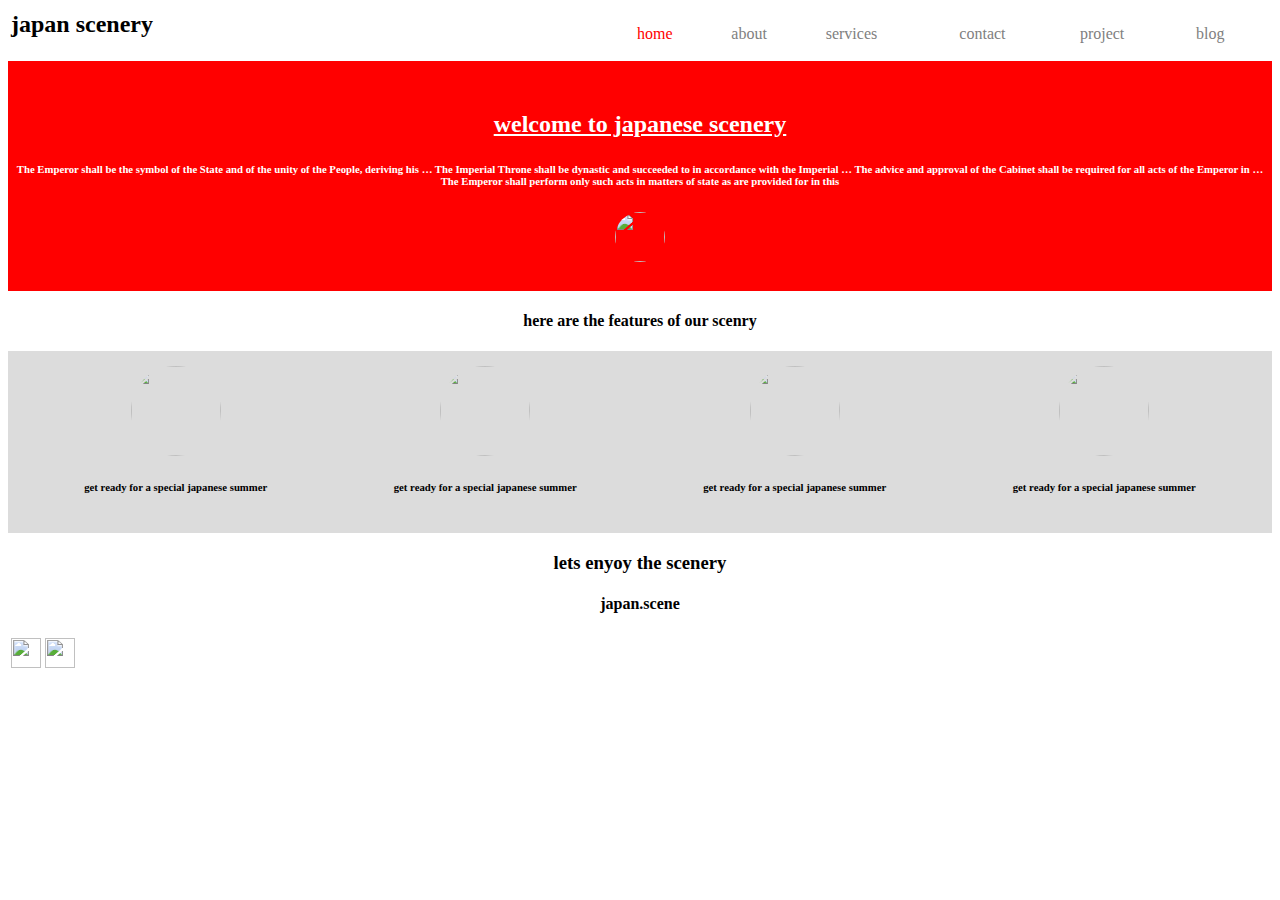
==== index.html @ 5799fef3 "Add files via upload" ====
<DOCTYPE! html>
<html>
  <head>
    <title>japan</title>
    <link rel="stylesheet" href="japan.css">
    </head>
  <body>
    <table id="table1">
            <tr>
                <td id="td1">
                    <h2>japan scenery</h2>
                </td>
                <td><a id="a1" href="index.html">home</a></td>
                <td><a href="about.html">about</a></td>
                <td><a href="h">services</a></td>
                <td><a href="f">contact</a></td>
              <td><a href="j">project</a></td>
              <td><a href="k">blog</a></td>
            </tr>
        </table>
    <div id="table3">
      <h2><u>welcome to japanese scenery</u></h2>
      <h6>
The Emperor shall be the symbol of the State and of the unity of the People, deriving his …
The Imperial Throne shall be dynastic and succeeded to in accordance with the Imperial …
The advice and approval of the Cabinet shall be required for all acts of the Emperor in …
The Emperor shall perform only such acts in matters of state as are provided for in this </h6>
      <img src="download (10).jpeg">
      
    </div>
    <h4>here are the features of our scenry</h4>
     <table id="table4">
       <tr>
         <td>
           <img src="download (10).jpeg"/>
             <h6>get ready for a special japanese summer</h6>
           </td>
         <td>
           <img src="download (10).jpeg">
             <h6>get ready for a special japanese summer</h6>
           </td>
         <td>
           <img src="download (10).jpeg">
           <h6>get ready for a special japanese summer</h6>
             </td>
         <td><img src="download (10).jpeg">
           <h6>get ready for a special japanese summer</h6>
           </td>
       </tr>
       </table>
         <h3>lets enyoy the scenery</h3>
           <h4>japan.scene</h4>
           <table id="table5">
             <tr>
    <td><img src="download (10).jpeg"></td>
     <td><img src="download (10).jpeg"></td>
        </table>
      </table>
      
    </body>
  </html>
---- japan.css ----
body{
  background-color:white;
}
#table1{
  width:100%
}
#td1{
  width:50%;
  font-size:
}

a{
  text-decoration:none;
  color:gray;
}
#a1{
  color:red;
}
#table3{
  background-color:red;
  width:100%;
  height:200px;
  background-size:cover;
  text-align:center;
  padding-top:30px;
}
#table3 h2{
  color:white;
}
 
#table3 h6{
  color:white;
}
#table3 img{
  width:50px;
  border-radius:10000px
}

#table4 img{
  border-radius:50px;
  width:90px;
  
}
#table4{
  width:100%;
  background-color:#dcdcdc;
    padding:12px;
  text-align:center;
 
}
#table4 td{
  margin:5px;
}

h4{
  text-align:center;
}


h3{
  text-align:center;
}
#table5 img{
  width:30px;
}
#table5{
 text-align:center;
}
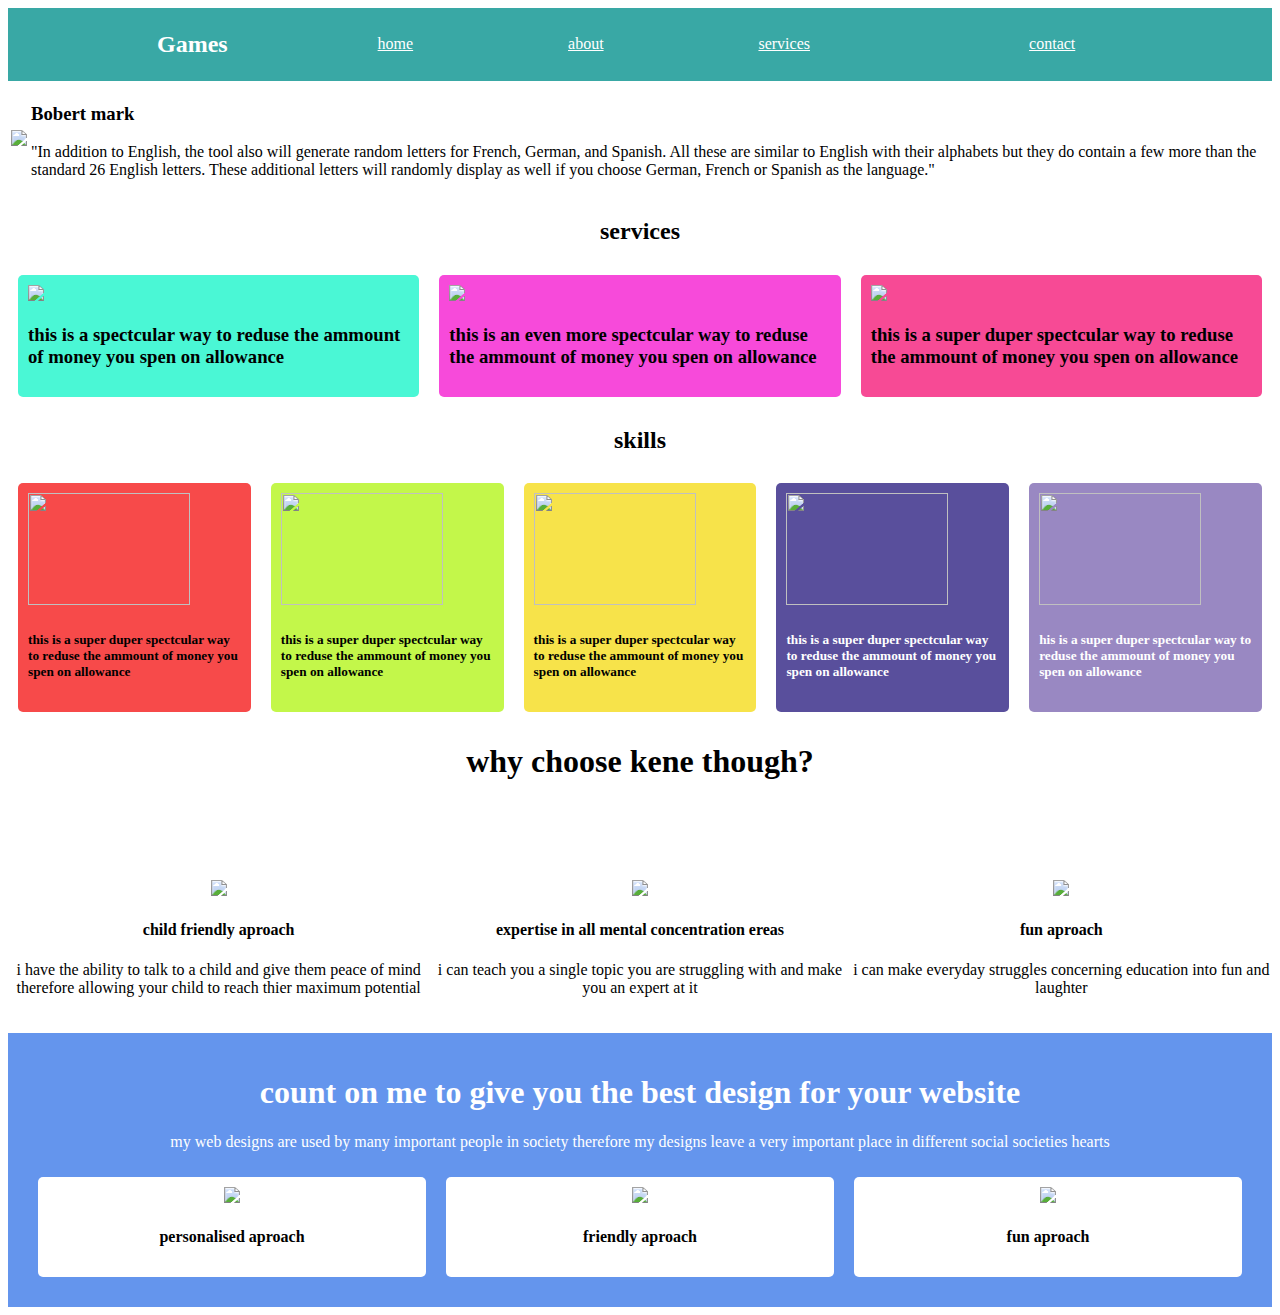
==== commit 793e690b: "Add files via upload" ====
--- a/index.html
+++ b/index.html
@@ -1,61 +1,100 @@
-<DOCTYPE! html>
-<html>
-  <head>
-    <title>japan</title>
-    <link rel="stylesheet" href="japan.css">
-    </head>
-  <body>
-    <table id="table1">
-            <tr>
-                <td id="td1">
-                    <h2>japan scenery</h2>
-                </td>
-                <td><a id="a1" href="index.html">home</a></td>
-                <td><a href="about.html">about</a></td>
-                <td><a href="h">services</a></td>
-                <td><a href="f">contact</a></td>
-              <td><a href="j">project</a></td>
-              <td><a href="k">blog</a></td>
-            </tr>
-        </table>
-    <div id="table3">
-      <h2><u>welcome to japanese scenery</u></h2>
-      <h6>
-The Emperor shall be the symbol of the State and of the unity of the People, deriving his …
-The Imperial Throne shall be dynastic and succeeded to in accordance with the Imperial …
-The advice and approval of the Cabinet shall be required for all acts of the Emperor in …
-The Emperor shall perform only such acts in matters of state as are provided for in this </h6>
-      <img src="download (10).jpeg">
-      
+
+<!DOCTYPE html>
+<html lang="en">
+
+<head>
+  <link rel="stylesheet" href="style.css" />
+  <title>Browser</title>
+</head>
+
+<body>
+  <table id="auto">
+ <tr>
+   <td><h2>Games</h2></td>
+   <td><a href="#table2">home</a></td>
+   <td><a href="#div20">about</a></td>
+   <td><a href="#services">services</a></td>
+   <td><a href="">contact</a></td>
+  </tr>
+  </table>
+  <table id="table2">
+    <tr>
+      <td>
+        <img src="OIP (5).jpeg">
+        </td>
+         <td>
+           <h3>Bobert mark</h3>
+           <p>
+             "In addition to English, the tool also will generate random letters for French, German, and Spanish. All these are similar to English with their alphabets but they do contain a few more than the standard 26 English letters. These additional letters will randomly display as well if you choose German, French or Spanish as the language."
+           </p>
+           </td>
+      </tr>
+    </table>
+    <h2 id="services">services</h2>
+ <div id="parent">
+  <div id="first">
+    <img src="OIP (4).jpeg"/>
+      <h3>this is a spectcular way to reduse the ammount of money you spen on allowance </h3>
+  </div>
+  <div id="second">
+    <img src="OIP (4).jpeg"/>
+      <h3>this is an even more spectcular way to reduse the ammount of money you spen on allowance </h3>
+  </div>
+  <div id="third">
+   <img src="OIP (4).jpeg"/>
+     <h3>this is a super duper spectcular way to reduse the ammount of money you spen on allowance </h3>
     </div>
-    <h4>here are the features of our scenry</h4>
-     <table id="table4">
-       <tr>
-         <td>
-           <img src="download (10).jpeg"/>
-             <h6>get ready for a special japanese summer</h6>
-           </td>
-         <td>
-           <img src="download (10).jpeg">
-             <h6>get ready for a special japanese summer</h6>
-           </td>
-         <td>
-           <img src="download (10).jpeg">
-           <h6>get ready for a special japanese summer</h6>
-             </td>
-         <td><img src="download (10).jpeg">
-           <h6>get ready for a special japanese summer</h6>
-           </td>
-       </tr>
-       </table>
-         <h3>lets enyoy the scenery</h3>
-           <h4>japan.scene</h4>
-           <table id="table5">
-             <tr>
-    <td><img src="download (10).jpeg"></td>
-     <td><img src="download (10).jpeg"></td>
-        </table>
-      </table>
-      
-    </body>
-  </html>+    </div>
+     <h2>skills</h2>
+  <div id="uncle">
+      <div id="first">
+    <img src="OIP (4).jpeg">
+      <h5>this is a super duper spectcular way to reduse the ammount of money you spen on allowance </h5>
+  </div>
+  <div id="second">
+    <img src="OIP (4).jpeg">
+      <h5>this is a super duper spectcular way to reduse the ammount of money you spen on allowance </h5>
+  </div>
+  <div id="third">
+    <img src="OIP (4).jpeg">
+      <h5>this is a super duper spectcular way to reduse the ammount of money you spen on allowance </h5>
+      </div>
+   <div id="fourth"> 
+     <img src="OIP (4).jpeg">
+       <h5>this is a super duper spectcular way to reduse the ammount of money you spen on allowance </h5>
+  </div>
+    <div id="fifth">
+      <img src="OIP (4).jpeg">
+        <h5>his is a super duper spectcular way to reduse the ammount of money you spen on allowance </h5>
+  </div>
+  </div>
+     <h1>why choose kene though?</h1>
+         <div id="div1000">
+          
+     <div id="divrr">
+       <img src="th (6).jpeg"><h4>child friendly aproach</h4><p>i have the ability to talk to a child and give them peace of mind therefore allowing your child to reach thier maximum potential </p></div>
+       <div id="di44"><img src="th (5).jpeg"><h4>expertise in all mental concentration ereas </h4><p> 
+ i can teach you a single topic you are struggling with and make you an expert at it</p></div>
+            <div id="divi"><img src="th (4).jpeg"><h4>fun aproach</h4><p>i can make everyday struggles concerning education into fun and laughter</p></div>    
+     </div>
+         
+         
+         <div id="div20">
+           <div><h1>count on me to give you the best design for your website<h1>
+             </div>
+              <div> <p>
+               my web designs are used by many important people in society
+                 therefore my designs leave a very important place  in different social societies hearts
+                </p>
+               </div>
+                <div id="div21">
+                          <div id="divi"><img src="th (7).jpeg"><h4>personalised aproach</h4><p></div>
+                            <div id="divi"><img src="th (7).jpeg"><h4>friendly aproach</h4></div> 
+                              <div id="divi"><img src="th (7).jpeg"><h4>fun aproach</h4></div> 
+     </div>
+ </div>
+
+     
+</body>
+
+</html>--- a/style.css
+++ b/style.css
@@ -0,0 +1,177 @@
+body{
+}
+#auto{
+  width:100%;
+ background-color:#39A8A5;
+  color:white;
+}
+#auto a{
+  color:white;
+}
+#auto a:hover{
+  color:blue;
+  font-size:20px;
+}
+
+#auto:hover{
+  background-color:#ADCCCB;
+}
+#parent{
+  width:100%;
+  display:flex;
+  flex-direction:row;
+  margin-bottom:20px;
+  border-radius:10px;
+}
+#parent #first{
+  background-color:#4AF7D5;
+  flex:1;
+  margin:10px;
+  padding:10px
+}
+#parent #second{
+  background-color:#F74ADA;
+  flex:1;
+   margin:10px;
+  padding:10px
+}
+#parent #third{
+  background-color:#F74A95;
+  flex:1;
+   margin:10px;
+  padding:10px
+}
+h2{
+  text-align:center;
+}
+#uncle{
+ width:100%;
+  display:flex;
+  flex-direction:row;
+  
+}
+#uncle #first{
+  background-color:#F74A4A;
+  flex:1;
+   margin:10px;
+  padding:10px;
+ }
+#uncle #second{
+  background-color:#C3F74A;
+  flex:1;
+   margin:10px;
+  padding:10px;
+}
+#uncle #third{
+  background-color:#F7E34A;
+  flex:1;
+   margin:10px;
+  padding:10px
+}
+#uncle #fourth{
+  background-color:#594F9C;
+  flex:1;
+   margin:10px;
+  color:white;
+  padding:10px
+}
+#uncle #fifth{
+  background-color:#9988C2;
+  flex:1;
+   margin:10px;
+  color:white;
+  padding:10px
+}
+#uncle img{
+ width:162px;
+  height:112px;
+}
+#uncle div{
+  border-radius:5px;
+}
+#parent div{
+  border-radius:5px;
+}
+#div1000{
+  display:flex;
+  flex-direction:row;
+  margin-bottom:20px;
+  border-radius:10px;
+  margin-top:100px
+}
+#div1000 div{
+  border-radius:5px;
+  width:100px;
+}
+#div1000 div{
+  border-radius:5px;
+  width:100px;
+  flex:1;
+}
+h1{
+  margin-top:70 px;
+  text-align:center;
+}
+#div1000 div{
+  border-radius:5px;
+  text-align:center;
+}
+#div1000 div img{
+  width:50px;
+  
+  text-align:center;
+}
+#div20{
+  background-color:#6495ed;
+  text-align:center;
+  padding:20px
+}
+#div20 div{
+color:white;
+}
+#div21{
+    width:100%;
+  display:flex;
+  flex-direction:row;
+background-color:#6495ed;
+}
+#div21 div{
+  background-color:white;
+  width:100%;
+  flex:1;
+  border-radius:5px;
+  text-align:center;
+   margin:10px;
+  padding:10px;
+    color:black;
+}
+#div21 div img{
+  width:50px;
+  
+}
+
+
+
+
+
+
+
+
+
+
+
+
+
+
+
+
+
+
+
+
+
+
+
+
+
+
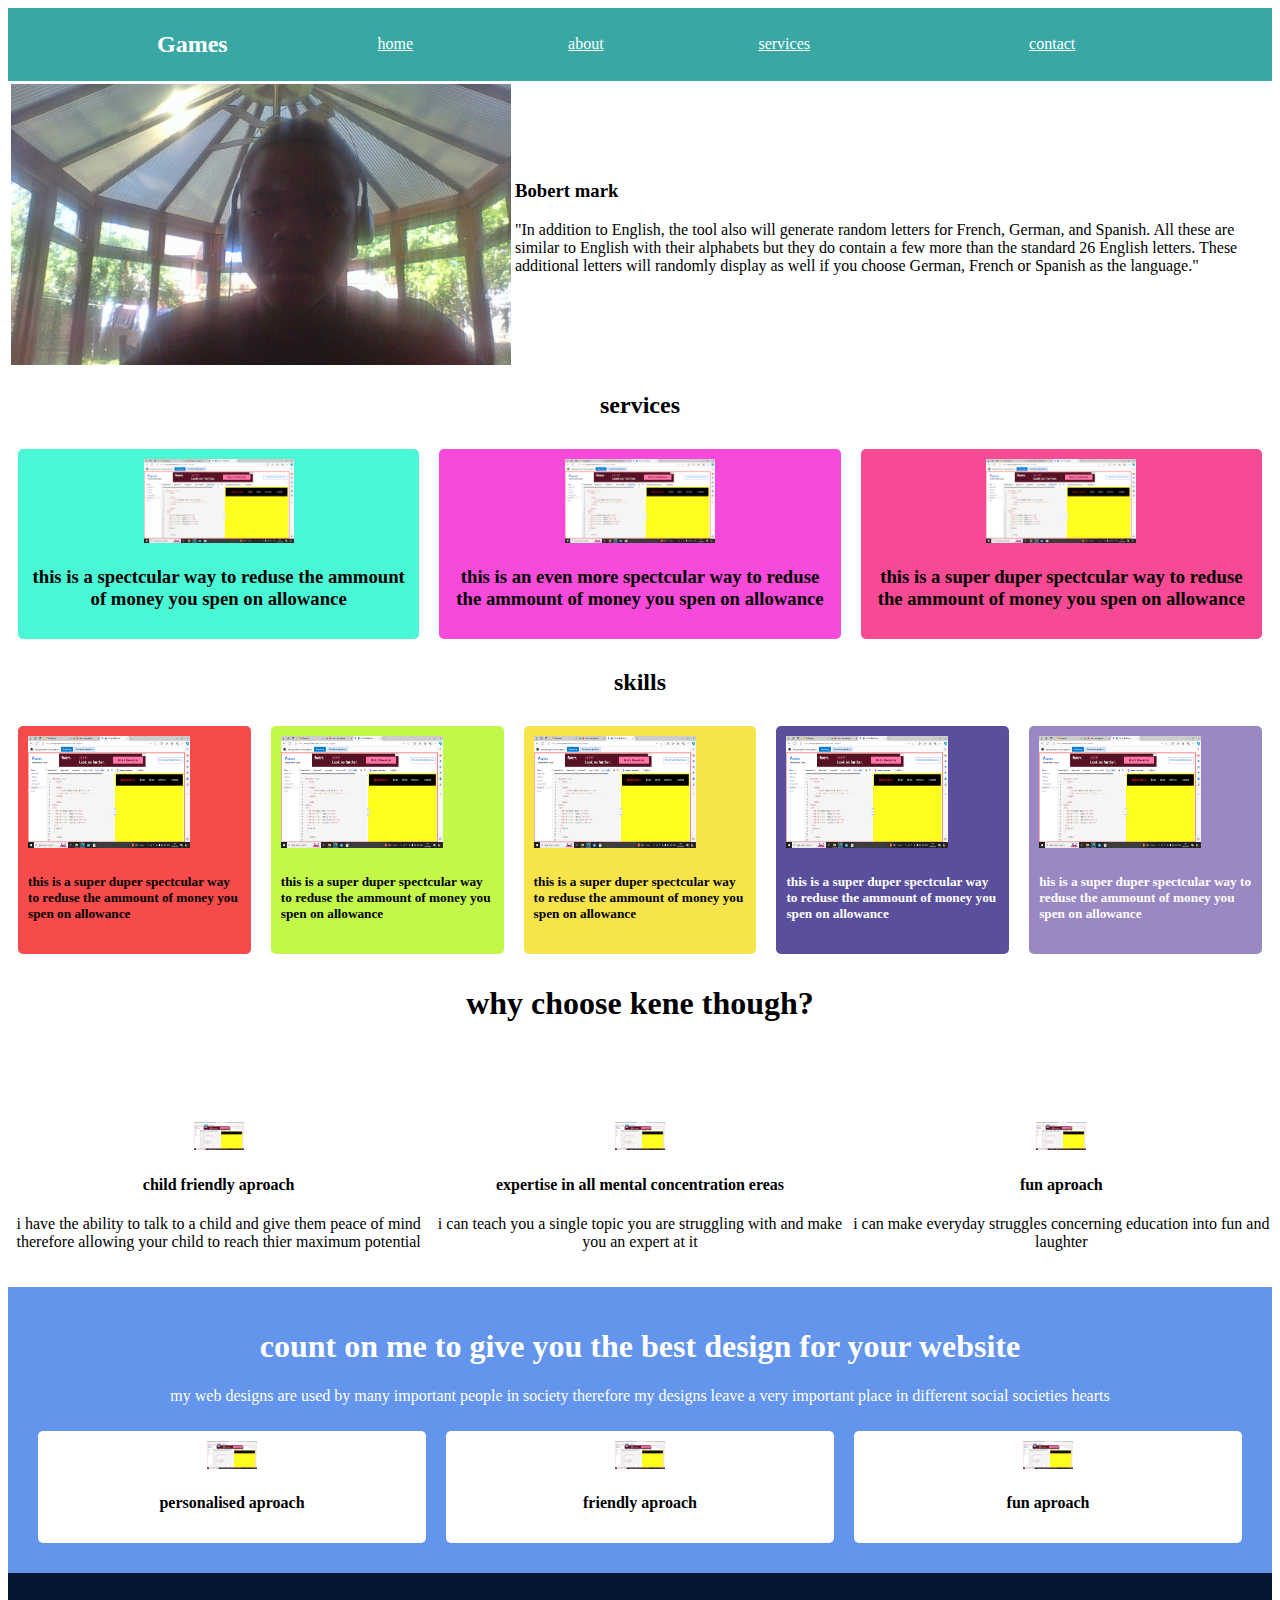
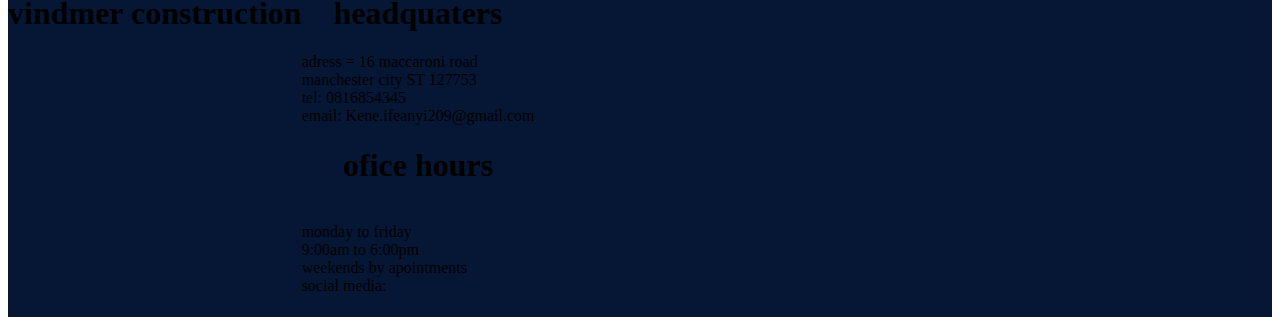
==== commit ae94aed3: "Add files via upload" ====
--- a/index.html
+++ b/index.html
@@ -6,7 +6,6 @@
   <link rel="stylesheet" href="style.css" />
   <title>Browser</title>
 </head>
-
 <body>
   <table id="auto">
  <tr>
@@ -20,7 +19,7 @@
   <table id="table2">
     <tr>
       <td>
-        <img src="OIP (5).jpeg">
+        <img src="kkk.jpg" 100>
         </td>
          <td>
            <h3>Bobert mark</h3>
@@ -33,38 +32,38 @@
     <h2 id="services">services</h2>
  <div id="parent">
   <div id="first">
-    <img src="OIP (4).jpeg"/>
+    <img src="nnn.png" width="100px"/>
       <h3>this is a spectcular way to reduse the ammount of money you spen on allowance </h3>
   </div>
   <div id="second">
-    <img src="OIP (4).jpeg"/>
+    <img src="nnn.png" width="100px"/>
       <h3>this is an even more spectcular way to reduse the ammount of money you spen on allowance </h3>
   </div>
   <div id="third">
-   <img src="OIP (4).jpeg"/>
+    <img src="nnn.png" width="100px"/>
      <h3>this is a super duper spectcular way to reduse the ammount of money you spen on allowance </h3>
     </div>
     </div>
      <h2>skills</h2>
   <div id="uncle">
       <div id="first">
-    <img src="OIP (4).jpeg">
+    <img src="nnn.png">
       <h5>this is a super duper spectcular way to reduse the ammount of money you spen on allowance </h5>
   </div>
   <div id="second">
-    <img src="OIP (4).jpeg">
+    <img src="nnn.png">
       <h5>this is a super duper spectcular way to reduse the ammount of money you spen on allowance </h5>
   </div>
   <div id="third">
-    <img src="OIP (4).jpeg">
+    <img src="nnn.png">
       <h5>this is a super duper spectcular way to reduse the ammount of money you spen on allowance </h5>
       </div>
    <div id="fourth"> 
-     <img src="OIP (4).jpeg">
+     <img src="nnn.png">
        <h5>this is a super duper spectcular way to reduse the ammount of money you spen on allowance </h5>
   </div>
     <div id="fifth">
-      <img src="OIP (4).jpeg">
+      <img src="nnn.png">
         <h5>his is a super duper spectcular way to reduse the ammount of money you spen on allowance </h5>
   </div>
   </div>
@@ -72,10 +71,10 @@
          <div id="div1000">
           
      <div id="divrr">
-       <img src="th (6).jpeg"><h4>child friendly aproach</h4><p>i have the ability to talk to a child and give them peace of mind therefore allowing your child to reach thier maximum potential </p></div>
-       <div id="di44"><img src="th (5).jpeg"><h4>expertise in all mental concentration ereas </h4><p> 
+       <img src="nnn.png"><h4>child friendly aproach</h4><p>i have the ability to talk to a child and give them peace of mind therefore allowing your child to reach thier maximum potential </p></div>
+       <div id="di44"><img src="nnn.png"><h4>expertise in all mental concentration ereas </h4><p> 
  i can teach you a single topic you are struggling with and make you an expert at it</p></div>
-            <div id="divi"><img src="th (4).jpeg"><h4>fun aproach</h4><p>i can make everyday struggles concerning education into fun and laughter</p></div>    
+            <div id="divi"><img src="nnn.png"><h4>fun aproach</h4><p>i can make everyday struggles concerning education into fun and laughter</p></div>    
      </div>
          
          
@@ -88,11 +87,23 @@
                 </p>
                </div>
                 <div id="div21">
-                          <div id="divi"><img src="th (7).jpeg"><h4>personalised aproach</h4><p></div>
-                            <div id="divi"><img src="th (7).jpeg"><h4>friendly aproach</h4></div> 
-                              <div id="divi"><img src="th (7).jpeg"><h4>fun aproach</h4></div> 
+                          <div id="divi"><img src="nnn.png"><h4>personalised aproach</h4><p></div>
+                            <div id="divi"><img src="nnn.png"><h4>friendly aproach</h4></div> 
+                              <div id="divi"><img src="nnn.png"><h4>fun aproach</h4></div> 
      </div>
  </div>
+ <div id="com">
+  <div>
+    <h1>vindmer construction</h1>
+  </div>
+  <div>
+  <h1>headquaters</h1>
+  <p>adress = 16 maccaroni road <br> manchester city ST 127753 <br> tel: 0816854345 <br> email: Kene.ifeanyi209@gmail.com
+  <br><h1>ofice hours</h1><br>monday to friday <br> 9:00am to 6:00pm <br>weekends by apointments <br>social media: <br></p>
+  <h4></h4>
+</div>
+
+</div>
 
      
 </body>
--- a/style.css
+++ b/style.css
@@ -22,6 +22,10 @@
   flex-direction:row;
   margin-bottom:20px;
   border-radius:10px;
+  text-align: center;
+}
+#parent img{
+  width:150px;
 }
 #parent #first{
   background-color:#4AF7D5;
@@ -149,6 +153,16 @@
   width:50px;
   
 }
+#com{
+  width:100%;
+  display:flex;
+  flex-direction:row;
+background-color:#061736;
+
+}
+img{
+ width:500px; 
+}
 
 
 
@@ -174,4 +188,3 @@
 
 
 
-
